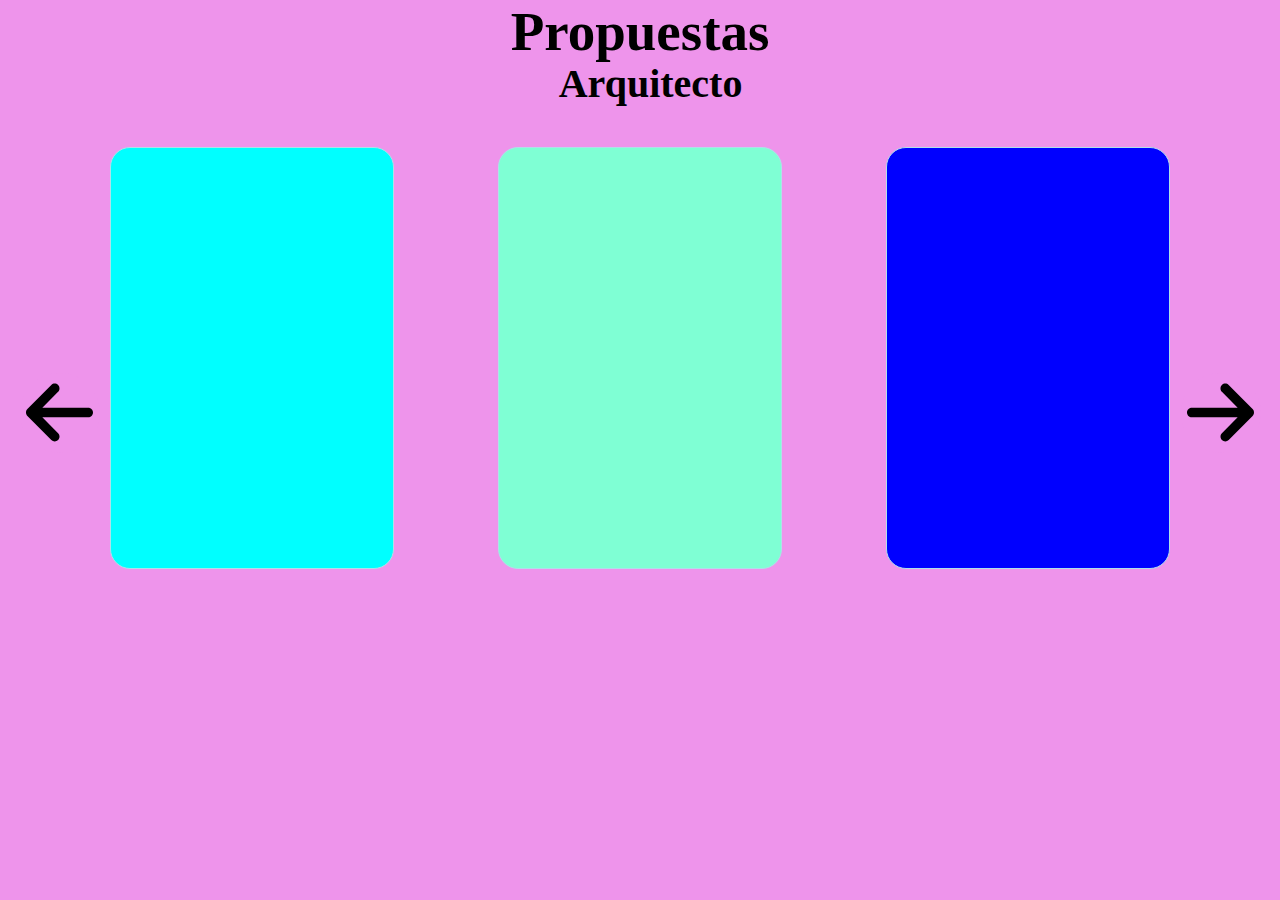
==== HTML/index.html @ 0dabd3a8 "Agregue base de carousel, agregue iconos de feche, agregue primer parte de JS" ====
<!DOCTYPE html>
<html>
    <head>
        <link rel="stylesheet" href="../CSS/Estilo.css"/>
        <meta name="viewport" content="width=device-width, initial-scale=1">
        <script src="../JavaScript/Scripts.js"></script>
    </head>

    <body>
        <div id="Carousel">
            <h1> Propuestas </h1>
            <button class="buttons" id="prevBtn"><img src="../SVG/arrow-left-solid.svg" alt="Flecha Izquierda"></button>

            <div id="cardContainer">
                <div class="slide" id="Slide1">
                    <h2> Arquitecto </h2>
                    <div class="cards" id="card1" onclick="console.log('Clicked card 1');">
    
                    </div>
                    
                    <div class="cards" id="card2">
        
                    </div>
        
                    <div class="cards" id="card3">
        
                    </div>
                </div>
    
                <div class="slide" id="Slide2">
                    <h2> Alumno de Secundaria</h2>
                    
                    <div class="cards" id="card4" onclick="console.log('Clicked card 4');">
    
                    </div>
                    
                    <div class="cards" id="card5">
        
                    </div>
        
                    <div class="cards" id="card6">
        
                    </div>
                </div>
            </div>
            
            <button class="buttons" id="nextBtn"><img src="../SVG/arrow-right-solid.svg" alt="Flecha Derecha"></button>
        </div>
    </body>
</html>
---- CSS/Estilo.css ----
/* Estilos de Componentes HTML */
body {
    background-color: rgb(238, 148, 235);
    justify-content: center;
}

*{
    margin: 0;
}

/* Estilos de Clases */
.cards {
    display: inline-block;
    width: 282.25px;
    height: 420px;
    top:0;
    position: relative;
    border-radius: 20px;
    text-decoration: none;
    z-index: 0;
    overflow: hidden;
    border: 1px solid #afe0e9;
    margin-left: 50px;
    margin-right: 50px;
    margin-top: 40px;
    cursor:pointer;

    /*Animacion de Resalto*/
    &:hover {
        transition: all 0.3s ease-out;
        box-shadow: 0px 4px 8px rgba(38, 38, 38, 0.6);
        top: -6px;
        border: 1px solid #94d5fa;
    }
}

.buttons{
    position: absolute;
    height: 80px;
    width: 80px;
    border-radius: 50%;
    top: 50%;
    transform: translateY(-50%);
    background-color: rgb(238, 148, 235);
    border: none;
    cursor: pointer;

    &:hover {
        box-shadow: 0px 4px 8px rgba(38, 38, 38, 0.6);
    }
}

.slide {
    h2 {
        padding-left: 43%;
        font-size: 40px;
    }
}

/* Estilos de id */
#Carousel {
    position: relative;
    display: flex;
    justify-content: center;
    width: 100%;

    h1{
        position: absolute;
        font-size: 55px;
    }
}

#cardContainer { 
    height: 85vh;
    width: 90vw;
    display: flex;
    margin-top: 60px;
    justify-content: center;
    overflow: hidden;
    white-space: nowrap;
}

#card1 {
    background-color: aqua;
}

#card2 {
    background-color:aquamarine;
}

#card3 {
    background-color:blue ;
}

#card4 {
    background-color:blueviolet;
}

#card5 {
    background-color:cadetblue;
}

#card6 {
    background-color:cornflowerblue ;
}

#prevBtn {
    left: -.5px;
    margin-left: 20px;
}

#nextBtn {
    right: -.5px;
    margin-right: 20px;
    margin-left: 10px;
}

#Slide2 {
    h2 {
        padding-left: 33%;
    }
}
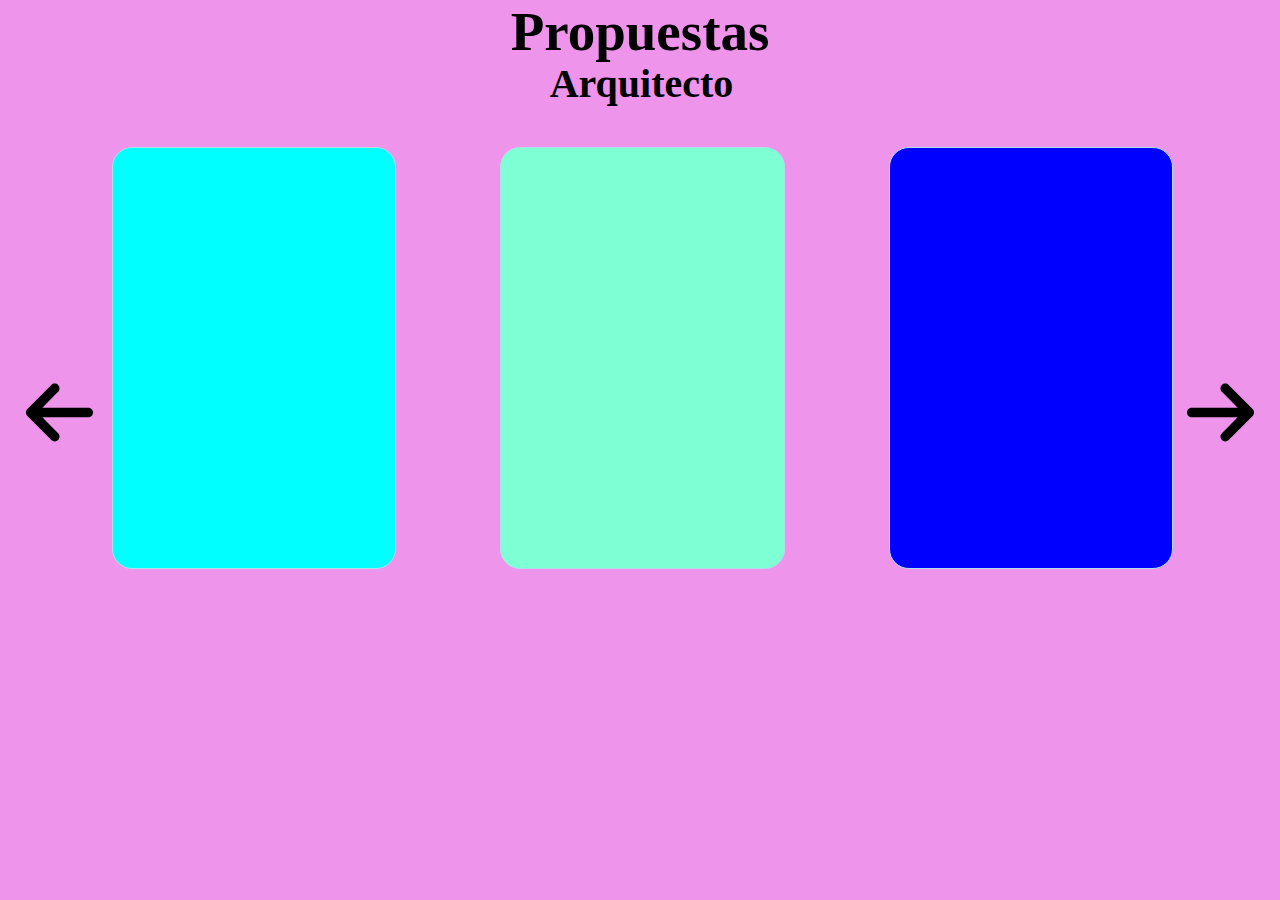
==== commit ed776758: "todo ha sido formateado" ====
--- a/HTML/index.html
+++ b/HTML/index.html
@@ -1,50 +1,66 @@
 <!DOCTYPE html>
 <html>
-    <head>
-        <link rel="stylesheet" href="../CSS/Estilo.css"/>
-        <meta name="viewport" content="width=device-width, initial-scale=1">
-        <script src="../JavaScript/Scripts.js"></script>
-    </head>
+  <head>
+    <link rel="stylesheet" href="../CSS/Estilo.css" />
+    <meta name="viewport" content="width=device-width, initial-scale=1" />
+    <script src="../JavaScript/Scripts.js"></script>
+  </head>
 
-    <body>
-        <div id="Carousel">
-            <h1> Propuestas </h1>
-            <button class="buttons" id="prevBtn"><img src="../SVG/arrow-left-solid.svg" alt="Flecha Izquierda"></button>
+  <body>
+    <div id="Carousel">
+      <h1>Propuestas</h1>
+      <button class="buttons" id="prevBtn">
+        <img src="../SVG/arrow-left-solid.svg" alt="Flecha Izquierda" />
+      </button>
 
-            <div id="cardContainer">
-                <div class="slide" id="Slide1">
-                    <h2> Arquitecto </h2>
-                    <div class="cards" id="card1" onclick="console.log('Clicked card 1');">
-    
-                    </div>
-                    
-                    <div class="cards" id="card2">
-        
-                    </div>
-        
-                    <div class="cards" id="card3">
-        
-                    </div>
-                </div>
-    
-                <div class="slide" id="Slide2">
-                    <h2> Alumno de Secundaria</h2>
-                    
-                    <div class="cards" id="card4" onclick="console.log('Clicked card 4');">
-    
-                    </div>
-                    
-                    <div class="cards" id="card5">
-        
-                    </div>
-        
-                    <div class="cards" id="card6">
-        
-                    </div>
-                </div>
-            </div>
-            
-            <button class="buttons" id="nextBtn"><img src="../SVG/arrow-right-solid.svg" alt="Flecha Derecha"></button>
+      <div id="cardContainer">
+        <div class="slide" id="Slide1">
+          <h2>Arquitecto</h2>
+          <div
+            class="cards"
+            id="card1"
+            onclick="console.log('Clicked card 1');"
+          ></div>
+
+          <div
+            class="cards"
+            id="card2"
+            onclick="console.log('Clicked card 2');"
+          ></div>
+
+          <div
+            class="cards"
+            id="card3"
+            onclick="console.log('Clicked card 3');"
+          ></div>
         </div>
-    </body>
-</html>+
+        <div class="slide" id="Slide2">
+          <h2>Alumno de Secundaria</h2>
+
+          <div
+            class="cards"
+            id="card4"
+            onclick="console.log('Clicked card 4');"
+          ></div>
+
+          <div
+            class="cards"
+            id="card5"
+            onclick="console.log('Clicked card 5');"
+          ></div>
+
+          <div
+            class="cards"
+            id="card6"
+            onclick="console.log('Clicked card 6');"
+          ></div>
+        </div>
+      </div>
+
+      <button class="buttons" id="nextBtn">
+        <img src="../SVG/arrow-right-solid.svg" alt="Flecha Derecha" />
+      </button>
+    </div>
+  </body>
+</html>
--- a/CSS/Estilo.css
+++ b/CSS/Estilo.css
@@ -1,122 +1,145 @@
 /* Estilos de Componentes HTML */
 body {
-    background-color: rgb(238, 148, 235);
-    justify-content: center;
+  background-color: rgb(238, 148, 235);
+  justify-content: center;
 }
 
-*{
-    margin: 0;
+* {
+  margin: 0;
 }
 
 /* Estilos de Clases */
 .cards {
-    display: inline-block;
-    width: 282.25px;
-    height: 420px;
-    top:0;
-    position: relative;
-    border-radius: 20px;
-    text-decoration: none;
-    z-index: 0;
-    overflow: hidden;
-    border: 1px solid #afe0e9;
-    margin-left: 50px;
-    margin-right: 50px;
-    margin-top: 40px;
-    cursor:pointer;
-
-    /*Animacion de Resalto*/
-    &:hover {
-        transition: all 0.3s ease-out;
-        box-shadow: 0px 4px 8px rgba(38, 38, 38, 0.6);
-        top: -6px;
-        border: 1px solid #94d5fa;
-    }
+  display: inline-block;
+  width: 282.25px;
+  height: 420px;
+  top: 0;
+  position: relative;
+  border-radius: 20px;
+  text-decoration: none;
+  z-index: 0;
+  overflow: hidden;
+  border: 1px solid #afe0e9;
+  margin-left: 50px;
+  margin-right: 50px;
+  margin-top: 40px;
+  cursor: pointer;
 }
 
-.buttons{
-    position: absolute;
-    height: 80px;
-    width: 80px;
-    border-radius: 50%;
-    top: 50%;
-    transform: translateY(-50%);
-    background-color: rgb(238, 148, 235);
-    border: none;
-    cursor: pointer;
+/*Animacion de Resalto*/
+.cards:hover {
+  transition: all 0.3s ease-out;
+  box-shadow: 0px 4px 8px rgba(38, 38, 38, 0.6);
+  top: -6px;
+  border: 1px solid #94d5fa;
+}
 
-    &:hover {
-        box-shadow: 0px 4px 8px rgba(38, 38, 38, 0.6);
-    }
+.buttons {
+  position: absolute;
+  height: 80px;
+  width: 80px;
+  border-radius: 50%;
+  top: 50%;
+  transform: translateY(-50%);
+  background-color: rgb(238, 148, 235);
+  border: none;
+  cursor: pointer;
+
+  &:hover {
+    box-shadow: 0px 4px 8px rgba(38, 38, 38, 0.6);
+  }
 }
 
 .slide {
-    h2 {
-        padding-left: 43%;
-        font-size: 40px;
-    }
+  flex: 0 0 100%;
+  margin-left: 80px;
+  h2 {
+    font-size: 40px;
+  }
 }
 
 /* Estilos de id */
 #Carousel {
-    position: relative;
-    display: flex;
-    justify-content: center;
-    width: 100%;
+  position: relative;
+  display: flex;
+  justify-content: center;
+  width: 100%;
 
-    h1{
-        position: absolute;
-        font-size: 55px;
-    }
+  h1 {
+    position: absolute;
+    font-size: 55px;
+  }
 }
 
-#cardContainer { 
-    height: 85vh;
-    width: 90vw;
-    display: flex;
-    margin-top: 60px;
-    justify-content: center;
-    overflow: hidden;
-    white-space: nowrap;
+#cardContainer {
+  height: 85vh;
+  width: 90vw;
+  display: flex;
+  margin-top: 60px;
+  padding-right: 75px;
+  justify-content: center;
+  overflow: hidden;
+  white-space: nowrap;
+}
+
+#cardContainer > div {
+  position: absolute;
+  opacity: 0;
+  transition: opacity 0.5s ease;
+}
+
+#cardContainer > div.show {
+  opacity: 1;
+}
+
+#cardContainer > div.uninteractable {
+  opacity: 0;
+  pointer-events: none;
 }
 
 #card1 {
-    background-color: aqua;
+  background-color: aqua;
 }
 
 #card2 {
-    background-color:aquamarine;
+  background-color: aquamarine;
 }
 
 #card3 {
-    background-color:blue ;
+  background-color: blue;
 }
 
 #card4 {
-    background-color:blueviolet;
+  background-color: blueviolet;
 }
 
 #card5 {
-    background-color:cadetblue;
+  background-color: cadetblue;
 }
 
 #card6 {
-    background-color:cornflowerblue ;
+  background-color: cornflowerblue;
 }
 
 #prevBtn {
-    left: -.5px;
-    margin-left: 20px;
+  left: -0.5px;
+  margin-left: 20px;
 }
 
 #nextBtn {
-    right: -.5px;
-    margin-right: 20px;
-    margin-left: 10px;
+  right: -0.5px;
+  margin-right: 20px;
+  margin-left: 10px;
+}
+
+#Slide1 {
+  h2 {
+    padding-left: 42%;
+  }
 }
 
 #Slide2 {
-    h2 {
-        padding-left: 33%;
-    }
+  h2 {
+    padding-left: 33%;
+  }
 }
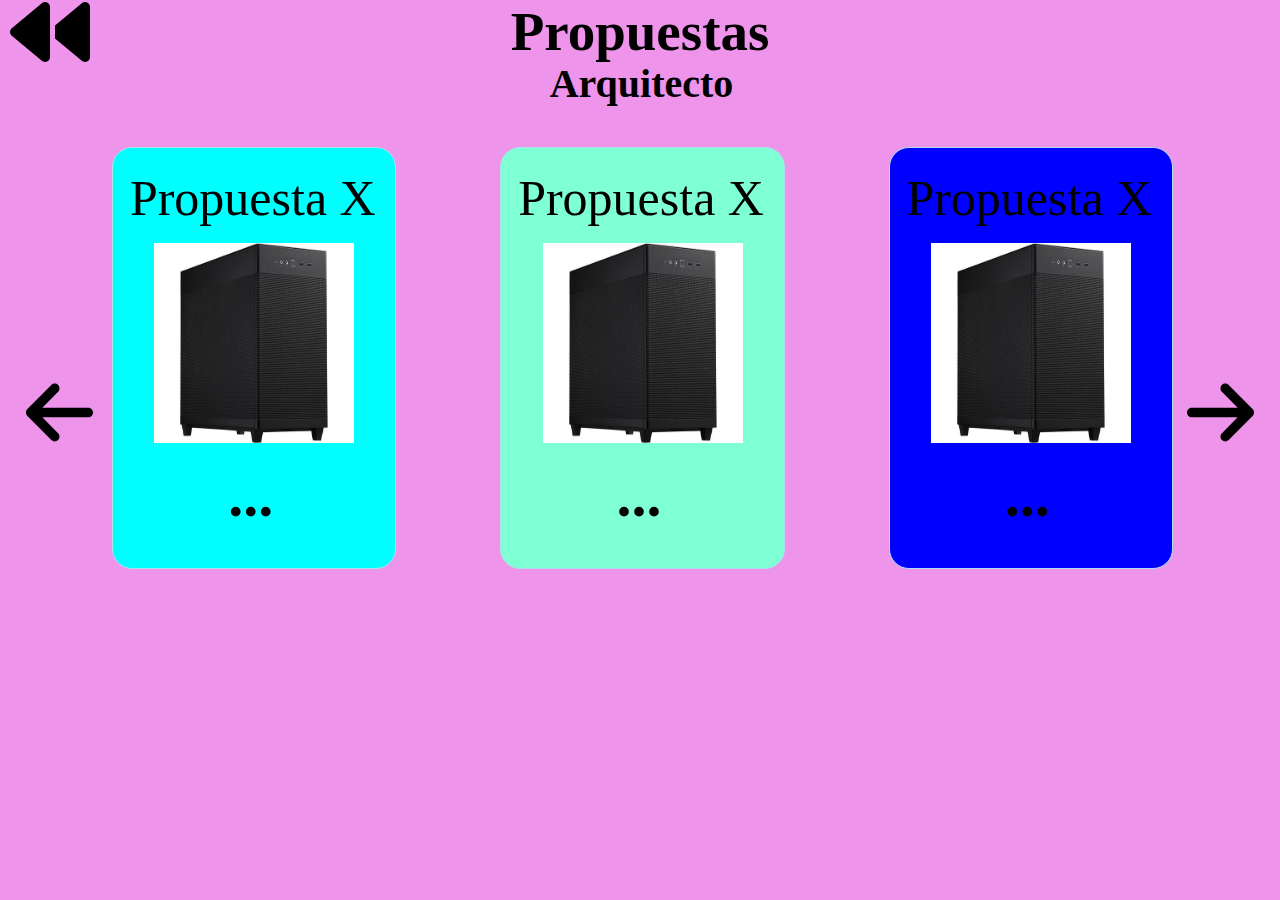
==== commit 7f69cffe: "contenido de esqueleto, agregue botton de regreso (Sin funcionalidad aun), y finalize algunas animac" ====
--- a/HTML/index.html
+++ b/HTML/index.html
@@ -7,54 +7,159 @@
   </head>
 
   <body>
+    <div class="buttons" id="backBtn">
+        <img src="../SVG/backward-solid.svg" alt="Botton de regreso">
+    </div>
     <div id="Carousel">
-      <h1>Propuestas</h1>
+      <h1 id="Title1">Propuestas</h1>
       <button class="buttons" id="prevBtn">
         <img src="../SVG/arrow-left-solid.svg" alt="Flecha Izquierda" />
       </button>
 
       <div id="cardContainer">
         <div class="slide" id="Slide1">
-          <h2>Arquitecto</h2>
+          <h2 id="Title2">Arquitecto</h2>
           <div
             class="cards"
             id="card1"
             onclick="console.log('Clicked card 1');"
-          ></div>
+          >
+            <div class="contentBoxStyle1">
+              <div class="titleGrid">
+                <p>Propuesta X</p>
+              </div>
+              <div class="imageGrid">
+                <img
+                  src="../Img/e40d8d2f2651fa6faca4e0a4552f8545.1600.jpg"
+                  alt="Caja de PC"
+                  height="200px"
+                  width="200px"
+                />
+              </div>
+              <div class="textGrid">
+                <p><b>...</b></p>
+              </div>
+            </div>
+          </div>
 
           <div
             class="cards"
             id="card2"
             onclick="console.log('Clicked card 2');"
-          ></div>
+          >
+            <div class="contentBoxStyle1">
+              <div class="titleGrid">
+                <p>Propuesta X</p>
+              </div>
+              <div class="imageGrid">
+                <img
+                  src="../Img/e40d8d2f2651fa6faca4e0a4552f8545.1600.jpg"
+                  alt="Caja de PC"
+                  height="200px"
+                  width="200px"
+                />
+              </div>
+              <div class="textGrid">
+                <p><b>...</b></p>
+              </div>
+            </div>
+          </div>
 
           <div
             class="cards"
             id="card3"
             onclick="console.log('Clicked card 3');"
-          ></div>
+          >
+            <div class="contentBoxStyle1">
+              <div class="titleGrid">
+                <p>Propuesta X</p>
+              </div>
+              <div class="imageGrid">
+                <img
+                  src="../Img/e40d8d2f2651fa6faca4e0a4552f8545.1600.jpg"
+                  alt="Caja de PC"
+                  height="200px"
+                  width="200px"
+                />
+              </div>
+              <div class="textGrid">
+                <p><b>...</b></p>
+              </div>
+            </div>
+          </div>
         </div>
 
         <div class="slide" id="Slide2">
-          <h2>Alumno de Secundaria</h2>
+          <h2 id="Title3">Alumno de Secundaria</h2>
 
           <div
             class="cards"
             id="card4"
             onclick="console.log('Clicked card 4');"
-          ></div>
+          >
+            <div class="contentBoxStyle1">
+              <div class="titleGrid">
+                <p>Propuesta X</p>
+              </div>
+              <div class="imageGrid">
+                <img
+                  src="../Img/e40d8d2f2651fa6faca4e0a4552f8545.1600.jpg"
+                  alt="Caja de PC"
+                  height="200px"
+                  width="200px"
+                />
+              </div>
+              <div class="textGrid">
+                <p><b>...</b></p>
+              </div>
+            </div>
+          </div>
 
           <div
             class="cards"
             id="card5"
             onclick="console.log('Clicked card 5');"
-          ></div>
+          >
+            <div class="contentBoxStyle1">
+              <div class="titleGrid">
+                <p>Propuesta X</p>
+              </div>
+              <div class="imageGrid">
+                <img
+                  src="../Img/e40d8d2f2651fa6faca4e0a4552f8545.1600.jpg"
+                  alt="Caja de PC"
+                  height="200px"
+                  width="200px"
+                />
+              </div>
+              <div class="textGrid">
+                <p><b>...</b></p>
+              </div>
+            </div>
+          </div>
 
           <div
             class="cards"
             id="card6"
             onclick="console.log('Clicked card 6');"
-          ></div>
+          >
+            <div class="contentBoxStyle1">
+              <div class="titleGrid">
+                <p>Propuesta X</p>
+              </div>
+              <div class="imageGrid">
+                <img
+                  src="../Img/e40d8d2f2651fa6faca4e0a4552f8545.1600.jpg"
+                  alt="Caja de PC"
+                  height="200px"
+                  width="200px"
+                />
+              </div>
+              <div class="textGrid">
+                <p><b>...</b></p>
+              </div>
+            </div>
+          </div>
         </div>
       </div>
 
--- a/CSS/Estilo.css
+++ b/CSS/Estilo.css
@@ -34,6 +34,13 @@
   border: 1px solid #94d5fa;
 }
 
+.cards.clicked, .cards.clicked:hover {
+    box-shadow: 0px 0px 0px;
+    top: 0;
+    border: 0px;
+    /*margin-bottom: 10%;*/
+}
+
 .buttons {
   position: absolute;
   height: 80px;
@@ -58,6 +65,67 @@
   }
 }
 
+.card-grow {
+    transform: scale(1.2);
+    transition: transform 0.3s ease;
+}
+
+.fade-out {
+    opacity: 0;
+    transition: opacity 0.5s ease;
+}
+
+.centered-card {
+    margin: auto;
+    position: absolute;
+    top: 0;
+    left: 0;
+    bottom: 0;
+    right: 0;
+
+    transform: translateY(100vh);
+    transition: transform 5s ease;
+}
+
+.centered-card.in-place {
+    transform: translateY(0);
+    transition: opacity 5s ease;
+    width: 338.25px;
+    height: 504px;
+    cursor:default;
+}
+
+.contentBoxStyle1 {
+    height: 90%;
+    width: 90%;
+    margin-left: 12.70085px;
+    margin-top: 21px;
+    display: grid;
+    justify-content: center;
+    grid-template-rows: auto;
+
+    p {
+        font-size: 50px;
+    }
+}
+
+.titleGrid {
+    justify-content: center;
+}
+
+.imageGrid {
+    padding-left: 10%;
+}
+
+.textGrid {
+    justify-content: center;
+    p{
+        margin-left: 40%;
+        font-size: 60px;
+    }
+    
+}
+
 /* Estilos de id */
 #Carousel {
   position: relative;
@@ -132,6 +200,19 @@
   margin-left: 10px;
 }
 
+#backBtn {
+    top: 0%;
+    margin-top: 2.5%;
+    margin-left: 10px;
+    opacity: 1;
+    pointer-events: none;
+}
+
+#backBtn.fade-in {
+    opacity: 1;
+    transition: opacity 0.5s ease;
+}
+
 #Slide1 {
   h2 {
     padding-left: 42%;
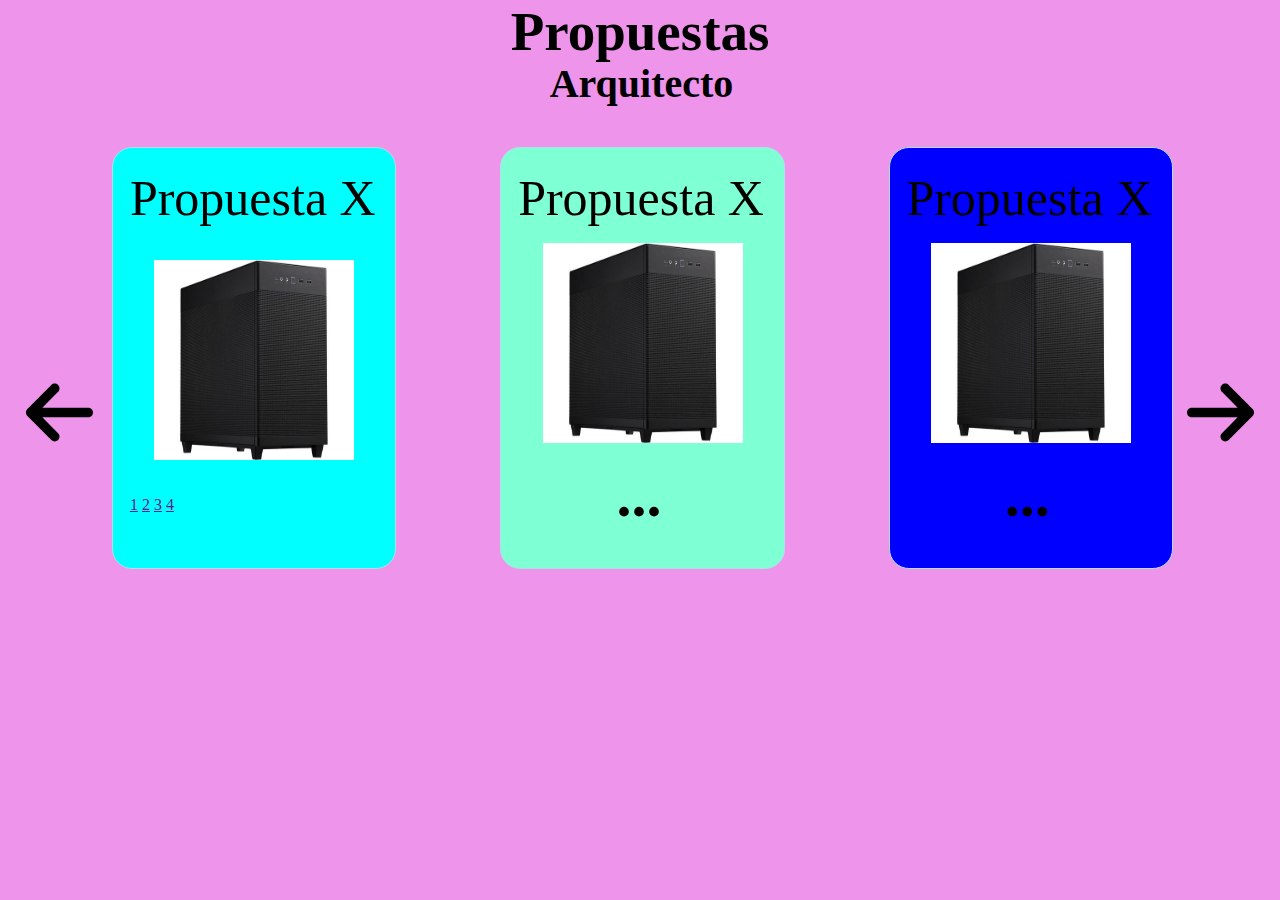
==== commit cd8d5a99: "Inicie trabajo en selector de estilo 3" ====
--- a/HTML/index.html
+++ b/HTML/index.html
@@ -8,7 +8,7 @@
 
   <body>
     <div class="buttons" id="backBtn">
-        <img src="../SVG/backward-solid.svg" alt="Botton de regreso">
+      <img src="../SVG/backward-solid.svg" alt="Botton de regreso" />
     </div>
     <div id="Carousel">
       <h1 id="Title1">Propuestas</h1>
@@ -24,7 +24,7 @@
             id="card1"
             onclick="console.log('Clicked card 1');"
           >
-            <div class="contentBoxStyle1">
+            <div class="contentBoxStyle" id="contentBoxStyle1" style="visibility: hidden;">
               <div class="titleGrid">
                 <p>Propuesta X</p>
               </div>
@@ -40,6 +40,26 @@
                 <p><b>...</b></p>
               </div>
             </div>
+
+            <div class="contentBoxStyle" id="contentBoxStyle2" style="visibility: visible;">
+              <div class="titleGrid">
+                <p>Propuesta X</p>
+              </div>
+              <div class="imageGrid">
+                <img
+                  src="../Img/e40d8d2f2651fa6faca4e0a4552f8545.1600.jpg"
+                  alt="Caja de PC"
+                  height="200px"
+                  width="200px"
+                />
+              </div>
+              <div class="iconGrid">
+                <a href="">1</a>
+                <a href="">2</a>
+                <a href="">3</a>
+                <a href="">4</a>
+              </div>
+            </div>
           </div>
 
           <div
@@ -47,7 +67,7 @@
             id="card2"
             onclick="console.log('Clicked card 2');"
           >
-            <div class="contentBoxStyle1">
+            <div class="contentBoxStyle" id="contentBoxStyle1">
               <div class="titleGrid">
                 <p>Propuesta X</p>
               </div>
@@ -70,7 +90,7 @@
             id="card3"
             onclick="console.log('Clicked card 3');"
           >
-            <div class="contentBoxStyle1">
+            <div class="contentBoxStyle" id="contentBoxStyle1">
               <div class="titleGrid">
                 <p>Propuesta X</p>
               </div>
@@ -97,7 +117,7 @@
             id="card4"
             onclick="console.log('Clicked card 4');"
           >
-            <div class="contentBoxStyle1">
+            <div class="contentBoxStyle" id="contentBoxStyle1">
               <div class="titleGrid">
                 <p>Propuesta X</p>
               </div>
@@ -120,7 +140,7 @@
             id="card5"
             onclick="console.log('Clicked card 5');"
           >
-            <div class="contentBoxStyle1">
+            <div class="contentBoxStyle" id="contentBoxStyle1">
               <div class="titleGrid">
                 <p>Propuesta X</p>
               </div>
@@ -143,7 +163,7 @@
             id="card6"
             onclick="console.log('Clicked card 6');"
           >
-            <div class="contentBoxStyle1">
+            <div class="contentBoxStyle" id="contentBoxStyle1">
               <div class="titleGrid">
                 <p>Propuesta X</p>
               </div>
--- a/CSS/Estilo.css
+++ b/CSS/Estilo.css
@@ -34,11 +34,12 @@
   border: 1px solid #94d5fa;
 }
 
-.cards.clicked, .cards.clicked:hover {
-    box-shadow: 0px 0px 0px;
-    top: 0;
-    border: 0px;
-    /*margin-bottom: 10%;*/
+.cards.clicked,
+.cards.clicked:hover {
+  box-shadow: 0px 0px 0px;
+  top: 0;
+  border: 0px;
+  /*margin-bottom: 10%;*/
 }
 
 .buttons {
@@ -66,64 +67,74 @@
 }
 
 .card-grow {
-    transform: scale(1.2);
-    transition: transform 0.3s ease;
+  transform: scale(1.2);
+  transition: transform 0.3s ease;
+}
+
+.card-shrink {
+  transform: scale(1);
+  transition: transform 0.3s ease;
 }
 
 .fade-out {
-    opacity: 0;
-    transition: opacity 0.5s ease;
+  opacity: 0;
+  transition: opacity 0.5s ease;
+}
+
+.fade-in {
+  opacity: 1;
+  transition: opacity 0.5s ease;
 }
 
 .centered-card {
-    margin: auto;
-    position: absolute;
-    top: 0;
-    left: 0;
-    bottom: 0;
-    right: 0;
-
-    transform: translateY(100vh);
-    transition: transform 5s ease;
+  margin: auto;
+  position: absolute;
+  top: 0;
+  left: 0;
+  bottom: 0;
+  right: 0;
+
+  transform: translateY(100vh);
+  transition: transform 5s ease;
 }
 
 .centered-card.in-place {
-    transform: translateY(0);
-    transition: opacity 5s ease;
-    width: 338.25px;
-    height: 504px;
-    cursor:default;
-}
-
-.contentBoxStyle1 {
-    height: 90%;
-    width: 90%;
-    margin-left: 12.70085px;
-    margin-top: 21px;
-    display: grid;
-    justify-content: center;
-    grid-template-rows: auto;
-
-    p {
-        font-size: 50px;
-    }
+  transform: translateY(0);
+  transition: opacity 5s ease;
+  width: 338.25px;
+  height: 504px;
+  cursor: default;
+}
+
+.contentBoxStyle {
+  height: 90%;
+  width: 90%;
+  margin-left: 12.70085px;
+  margin-top: 21px;
+  display: grid;
+  justify-content: center;
+  grid-template-rows: auto;
+  position: absolute;
+  
+  p {
+    font-size: 50px;
+  }
 }
 
 .titleGrid {
-    justify-content: center;
+  justify-content: center;
 }
 
 .imageGrid {
-    padding-left: 10%;
+  padding-left: 10%;
 }
 
 .textGrid {
-    justify-content: center;
-    p{
-        margin-left: 40%;
-        font-size: 60px;
-    }
-    
+  justify-content: center;
+  p {
+    margin-left: 40%;
+    font-size: 60px;
+  }
 }
 
 /* Estilos de id */
@@ -201,16 +212,21 @@
 }
 
 #backBtn {
-    top: 0%;
-    margin-top: 2.5%;
-    margin-left: 10px;
-    opacity: 1;
-    pointer-events: none;
+  top: 0%;
+  margin-top: 3%;
+  margin-left: 10px;
+  padding-right: 5px;
+  opacity: 0;
+  pointer-events: none;
+  border-radius: 10%;
 }
 
 #backBtn.fade-in {
-    opacity: 1;
-    transition: opacity 0.5s ease;
+  opacity: 1;
+  z-index: 2;
+  pointer-events: all;
+  cursor: pointer;
+  transition: opacity 0.5s ease;
 }
 
 #Slide1 {
@@ -224,3 +240,12 @@
     padding-left: 33%;
   }
 }
+
+#contentBoxStyle1 {
+  visibility: visible;
+}
+
+#contentBoxStyle2 {
+  visibility: hidden;
+}
+
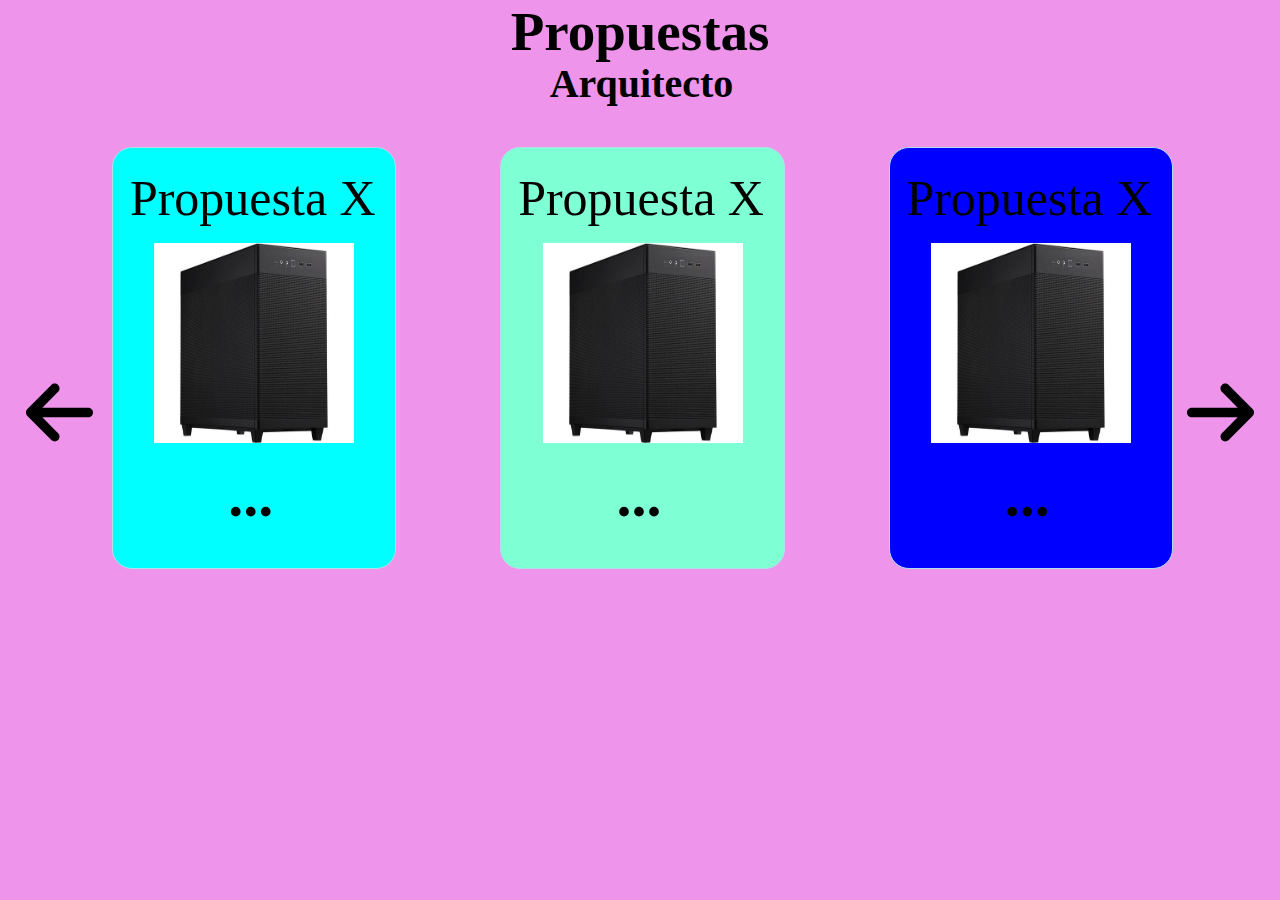
==== commit 028895cd: "transicion de cartas estilo 1 a estilo 2" ====
--- a/HTML/index.html
+++ b/HTML/index.html
@@ -7,41 +7,49 @@
   </head>
 
   <body>
+    <!-- MARK: Botton de regreso -->
     <div class="buttons" id="backBtn">
       <img src="../SVG/backward-solid.svg" alt="Botton de regreso" />
     </div>
+    <!-- MARK: Carrusel -->
     <div id="Carousel">
       <h1 id="Title1">Propuestas</h1>
+
+      <!-- MARK: Boton anterior-->
       <button class="buttons" id="prevBtn">
         <img src="../SVG/arrow-left-solid.svg" alt="Flecha Izquierda" />
       </button>
 
+      <!-- MARK: Contenedor de cartas -->
       <div id="cardContainer">
+        <!-- MARK: Tarjeta de cartas 1 -->
         <div class="slide" id="Slide1">
           <h2 id="Title2">Arquitecto</h2>
+
+          <!-- MARK: Carta 1 -->
           <div
             class="cards"
             id="card1"
             onclick="console.log('Clicked card 1');"
           >
-            <div class="contentBoxStyle" id="contentBoxStyle1" style="visibility: hidden;">
-              <div class="titleGrid">
-                <p>Propuesta X</p>
-              </div>
-              <div class="imageGrid">
-                <img
-                  src="../Img/e40d8d2f2651fa6faca4e0a4552f8545.1600.jpg"
-                  alt="Caja de PC"
-                  height="200px"
-                  width="200px"
-                />
-              </div>
-              <div class="textGrid">
-                <p><b>...</b></p>
-              </div>
-            </div>
-
-            <div class="contentBoxStyle" id="contentBoxStyle2" style="visibility: visible;">
+            <div class="contentBoxStyle" id="contentBoxStyle1">
+              <div class="titleGrid">
+                <p>Propuesta X</p>
+              </div>
+              <div class="imageGrid">
+                <img
+                  src="../Img/e40d8d2f2651fa6faca4e0a4552f8545.1600.jpg"
+                  alt="Caja de PC"
+                  height="200px"
+                  width="200px"
+                />
+              </div>
+              <div class="textGrid">
+                <p><b>...</b></p>
+              </div>
+            </div>
+
+            <div class="contentBoxStyle" id="contentBoxStyle2">
               <div class="titleGrid">
                 <p>Propuesta X</p>
               </div>
@@ -54,14 +62,24 @@
                 />
               </div>
               <div class="iconGrid">
-                <a href="">1</a>
-                <a href="">2</a>
-                <a href="">3</a>
-                <a href="">4</a>
-              </div>
-            </div>
-          </div>
-
+                <!-- <img src="" alt="" style="visibility: hidden; width: 15px;"> -->
+                <button class="customButtons">
+                  <img src="../SVG/check-solid.svg" alt="" />
+                </button>
+                <button class="customButtons">
+                  <img src="../SVG/question-solid.svg" alt="" />
+                </button>
+                <button class="customButtons">
+                  <img src="../SVG/gear-solid.svg" alt="" />
+                </button>
+                <button class="customButtons">
+                  <img src="../SVG/hand-holding-dollar-solid.svg" alt="" />
+                </button>
+              </div>
+            </div>
+          </div>
+
+          <!-- MARK: Carta 2 -->
           <div
             class="cards"
             id="card2"
@@ -85,6 +103,7 @@
             </div>
           </div>
 
+          <!-- MARK: Carta 3 -->
           <div
             class="cards"
             id="card3"
@@ -109,9 +128,11 @@
           </div>
         </div>
 
+        <!-- MARK: Tarjeta de cartas 2 -->
         <div class="slide" id="Slide2">
           <h2 id="Title3">Alumno de Secundaria</h2>
 
+          <!-- MARK: Carta 4 -->
           <div
             class="cards"
             id="card4"
@@ -135,6 +156,7 @@
             </div>
           </div>
 
+          <!-- MARK: Carta 5-->
           <div
             class="cards"
             id="card5"
@@ -158,6 +180,7 @@
             </div>
           </div>
 
+          <!-- MARK: Carta 6-->
           <div
             class="cards"
             id="card6"
@@ -183,6 +206,7 @@
         </div>
       </div>
 
+      <!-- MARK: Boton proximo-->
       <button class="buttons" id="nextBtn">
         <img src="../SVG/arrow-right-solid.svg" alt="Flecha Derecha" />
       </button>
--- a/CSS/Estilo.css
+++ b/CSS/Estilo.css
@@ -1,4 +1,4 @@
-/* Estilos de Componentes HTML */
+/* MARK: Estilos de Componentes HTML */
 body {
   background-color: rgb(238, 148, 235);
   justify-content: center;
@@ -8,7 +8,7 @@
   margin: 0;
 }
 
-/* Estilos de Clases */
+/*MARK: Estilos de Clases */
 .cards {
   display: inline-block;
   width: 282.25px;
@@ -126,7 +126,7 @@
 }
 
 .imageGrid {
-  padding-left: 10%;
+  margin-left: 10%;
 }
 
 .textGrid {
@@ -137,7 +137,27 @@
   }
 }
 
-/* Estilos de id */
+.iconGrid {
+  img {
+    height: 50px;
+    width: 50px;
+  }
+}
+
+.customButtons {
+  height: 70px;
+  width: 70px;
+  background-color: #ffffff00;
+  border-color: #ffffff00;
+  border-radius: 50%;
+  cursor: pointer;
+
+  &:hover {
+    box-shadow: 0px 4px 8px rgba(38, 38, 38, 0.7);
+  }
+}
+
+/*MARK: Estilos de id */
 #Carousel {
   position: relative;
   display: flex;
@@ -247,5 +267,23 @@
 
 #contentBoxStyle2 {
   visibility: hidden;
-}
-
+  margin-left: 15.24102px;
+  margin-top: 25.2px;
+  transition: opacity 0.5s ease;
+  
+  .imageGrid {
+    margin-left: 17%;
+    img {
+      transform: scale(1.2);
+    }
+  }
+
+  .titleGrid {
+    margin-left: 9%;
+  }
+
+  .customButtons {
+    pointer-events: none;
+  }
+}
+
